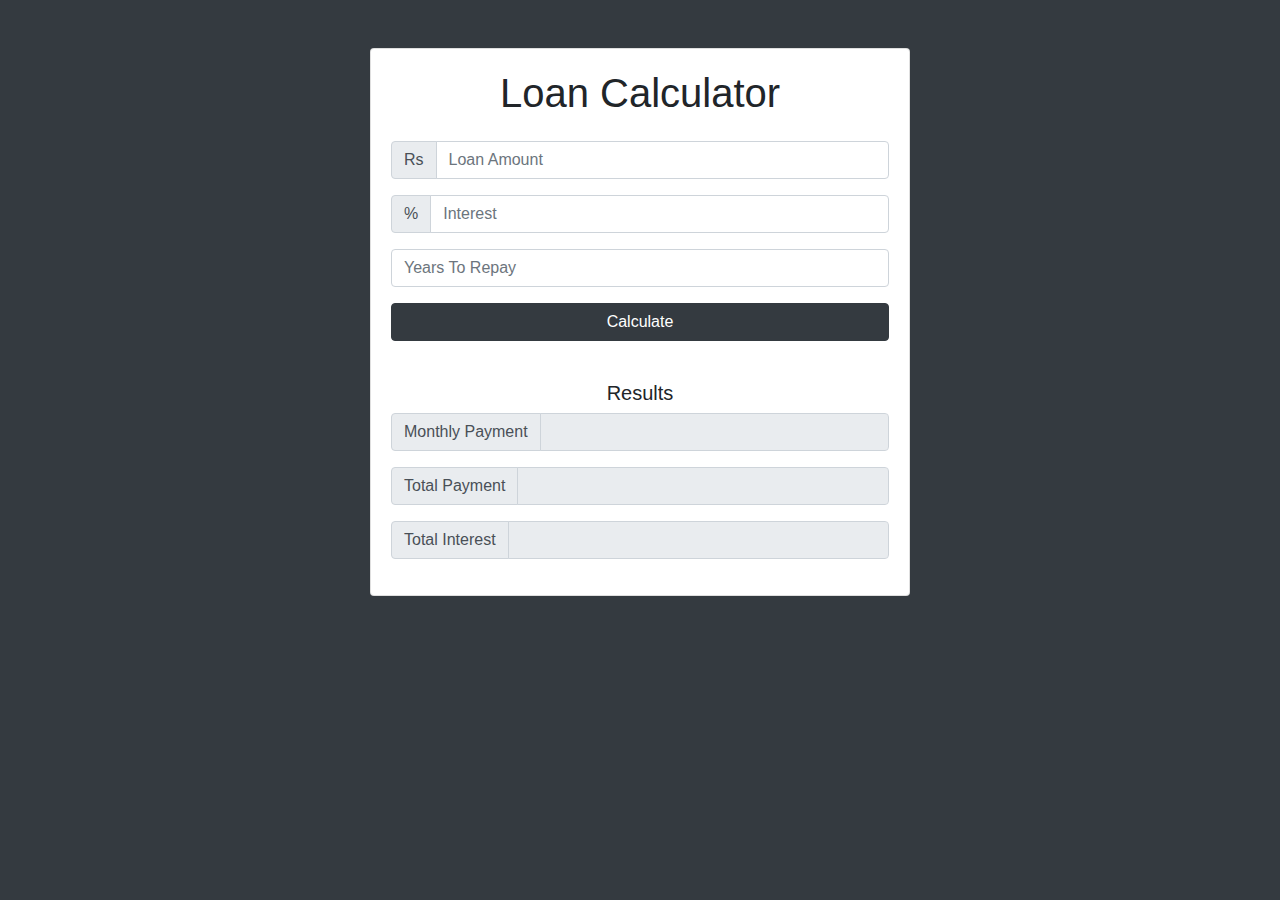
==== LoanCalculator/index.html @ b677dd8f "." ====
<!doctype html>
<html lang="en">
    <head>
        <!-- Required meta tags -->
        <meta charset="utf-8">
        <meta name="viewport" content="width=device-width, initial-scale=1, shrink-to-fit=no">

        <!-- Bootstrap CSS -->
        <link rel="stylesheet" href="https://maxcdn.bootstrapcdn.com/bootstrap/4.0.0/css/bootstrap.min.css" integrity="sha384-Gn5384xqQ1aoWXA+058RXPxPg6fy4IWvTNh0E263XmFcJlSAwiGgFAW/dAiS6JXm" crossorigin="anonymous">

        <title>Loan Calculator</title>
    </head>
    <body class="bg-dark">
        <div class="container">
          <div class="row">
                <div class="col-md-6 mx-auto">
                    <div class="card card-body text-center mt-5">
                        <h1 class="heading display-5 pb-3">Loan Calculator</h1>
                        <form id="loan-form">
                            <div class="form-group">
                                <div class="input-group">
                                    <div class="input-group-prepend">
                                        <span class="input-group-text">Rs</span>
                                    </div>
                                    <input type="number" class="form-control" id="amount" placeholder="Loan Amount">
                                </div>
                            </div>
                            <div class="form-group">
                                <div class="input-group">
                                    <div class="input-group-prepend">
                                        <span class="input-group-text">%</span>
                                    </div>
                                    <input type="number" class="form-control" id="interest" placeholder="Interest">
                                </div>
                            </div>
                            <div class="form-group">
                                <input type="number" class="form-control" id="years" placeholder="Years To Repay">
                            </div>
                            <div class="form-group">
                                <input type="submit" value="Calculate" class="btn btn-dark btn-block">
                            </div>
                        </form>
                        <!-- LOADER HERE -->
                            <!-- <div id="loading">
                                <img src="img/loading.gif" alt="">
                            </div> -->
                        <!-- RESULTS -->
                        <div id="results" class="pt-4">
                            <h5>Results</h5>
                            <div class="form-group">
                                <div class="input-group">
                                    <div class="input-group-prepend">
                                        <span class="input-group-text">Monthly Payment</span>
                                    </div>
                                    <!-- <span class="input-group-addon">Monthly Payment</span> -->
                                    <input type="number" class="form-control" id="monthly-payment" disabled>
                                </div>
                            </div>
                            <div class="form-group">
                                <div class="input-group">
                                    <div class="input-group-prepend">
                                        <span class="input-group-text">Total Payment</span>
                                    </div>
                                    <input type="number" class="form-control" id="total-payment" disabled>
                                </div>
                            </div>
                            <div class="form-group">
                                <div class="input-group">
                                    <div class="input-group-prepend">
                                        <span class="input-group-text">Total Interest</span>
                                    </div>
                                    <input type="number" class="form-control" id="total-interest" disabled>
                                </div>
                            </div>
                        </div>
                    </div>
                </div>
            </div>
        </div>
        
        <script src="https://code.jquery.com/jquery-3.2.1.slim.min.js" integrity="sha384-KJ3o2DKtIkvYIK3UENzmM7KCkRr/rE9/Qpg6aAZGJwFDMVNA/GpGFF93hXpG5KkN" crossorigin="anonymous"></script>
        <script src="https://cdnjs.cloudflare.com/ajax/libs/popper.js/1.12.9/umd/popper.min.js" integrity="sha384-ApNbgh9B+Y1QKtv3Rn7W3mgPxhU9K/ScQsAP7hUibX39j7fakFPskvXusvfa0b4Q" crossorigin="anonymous"></script>
        <script src="https://maxcdn.bootstrapcdn.com/bootstrap/4.0.0/js/bootstrap.min.js" integrity="sha384-JZR6Spejh4U02d8jOt6vLEHfe/JQGiRRSQQxSfFWpi1MquVdAyjUar5+76PVCmYl" crossorigin="anonymous"></script>
        <script src="app.js"></script>
    </body>
</html>
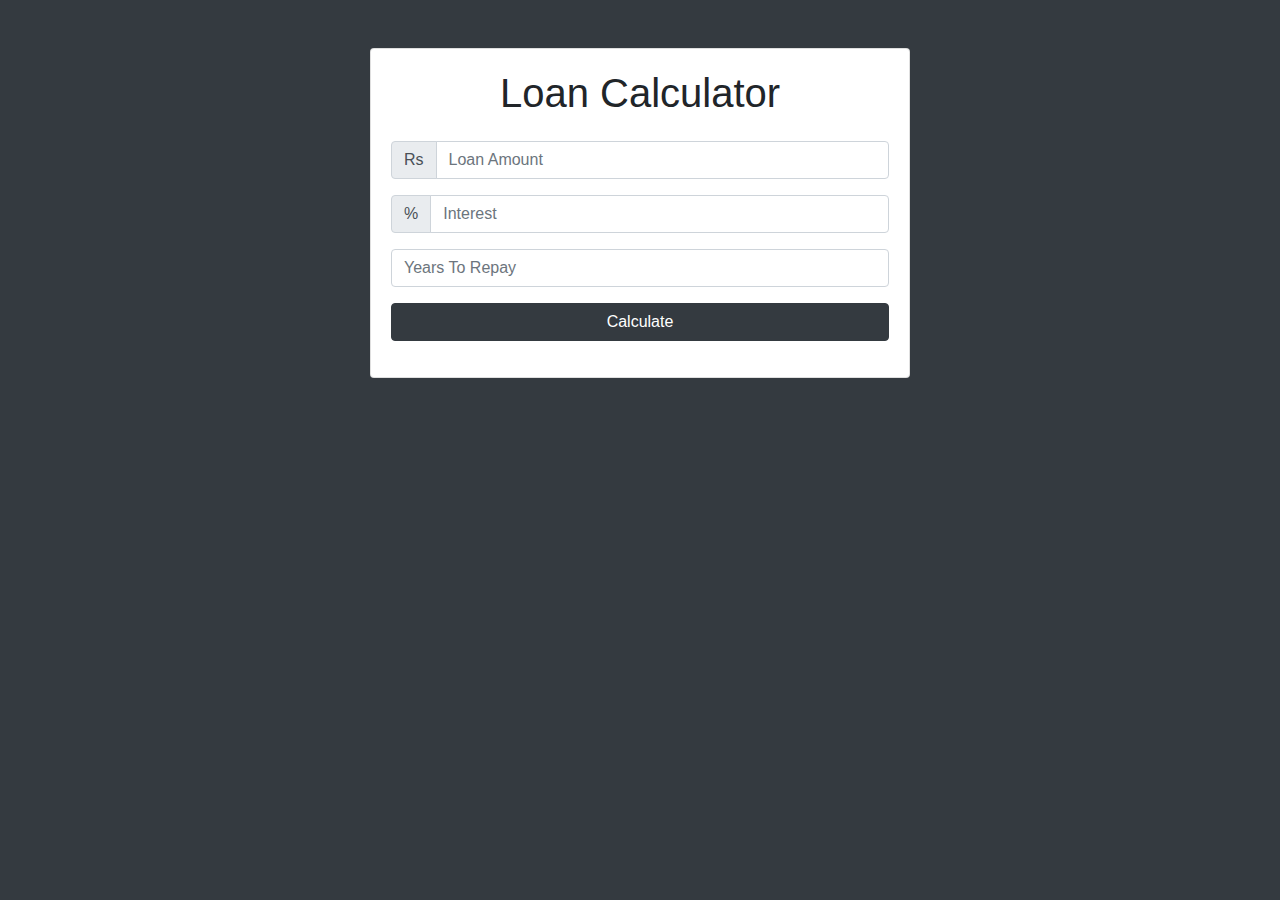
==== commit 51352290: "Loan-Calculator version 1.0 Stable" ====
--- a/LoanCalculator/index.html
+++ b/LoanCalculator/index.html
@@ -9,6 +9,11 @@
         <link rel="stylesheet" href="https://maxcdn.bootstrapcdn.com/bootstrap/4.0.0/css/bootstrap.min.css" integrity="sha384-Gn5384xqQ1aoWXA+058RXPxPg6fy4IWvTNh0E263XmFcJlSAwiGgFAW/dAiS6JXm" crossorigin="anonymous">
 
         <title>Loan Calculator</title>
+        <style>
+            #loading, #results {
+                display: none;
+            }
+        </style>
     </head>
     <body class="bg-dark">
         <div class="container">
@@ -41,9 +46,9 @@
                             </div>
                         </form>
                         <!-- LOADER HERE -->
-                            <!-- <div id="loading">
+                            <div id="loading">
                                 <img src="img/loading.gif" alt="">
-                            </div> -->
+                            </div>
                         <!-- RESULTS -->
                         <div id="results" class="pt-4">
                             <h5>Results</h5>
